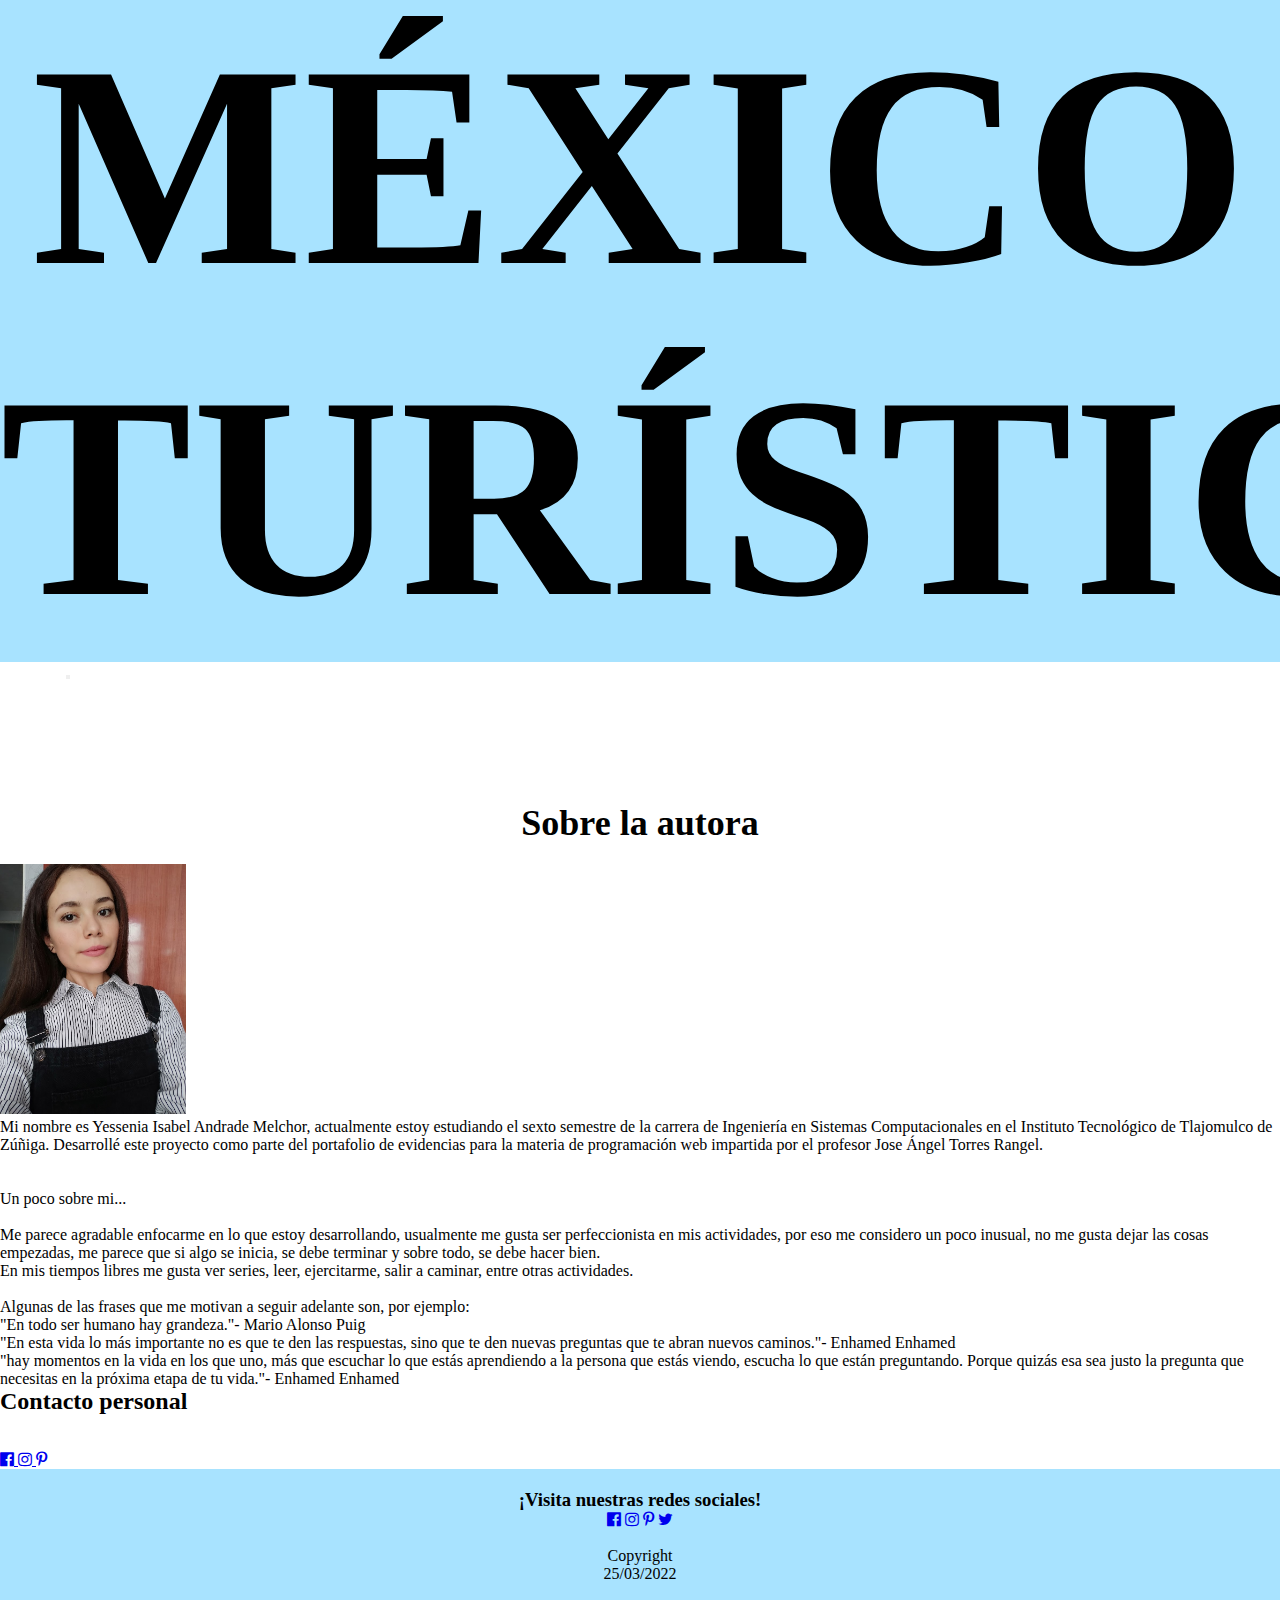
==== EquipoTrabajo.html @ 7d896851 "Primer edición de mi página web 27/03/2022" ====
<!DOCTYPE html>
<html lang="en">
<head>
    <meta charset="UTF-8">
    <meta http-equiv="X-UA-Compatible" content="IE=edge">
    <meta name="viewport" content="width=device-width, initial-scale=1">
    <script src="../myBootstrapWeb/jquery/jquery-3.6.0.min.js"></script>
    <script SRC="../myBootstrapWeb/js/bootstrap.bundle.min.js"></script>
    <link rel="stylesheet" href="../myBootstrapWeb/css/bootstrap.min.css">
     
    <title>México Turístico</title>
    <link rel="stylesheet" href="https://cdnjs.cloudflare.com/ajax/libs/font-awesome/4.7.0/css/font-awesome.min.css">
    <link rel="stylesheet" href=".\css\estiloEtiqueta.css">
    <link rel="stylesheet" href=".\fontawesome-free-5.15.4-web\css\all.css">
    <link rel="icon" href=".\images\icono.png"\>

</head>
<body>
    <header  class=".container" id="titulo">
      <div class="jumbotron bg-az1" id="titulo">
        <h1 class=" text-align: center">MÉXICO TURÍSTICO</h1>
      </div> 
    </header>
    <nav class="active navbar navbar-expand-sm bg-primary navbar-dark" >
      <a class="navbar-brand" href="index.html"><i class="fa fa-fw fa-home"></i>Inicio</a>
      <button class="active navbar-toggler" type="button" data-toggle="collapse" data-target="#contenido" >
        <span class="navbar-toggler-icon"></span>
      </button>
    
      <div class="collapse navbar-collapse" id="contenido">
        <ul class="navbar-nav mr-auto">
          <li class="active nav-item">
            <a class="nav-link" href="Destinos.html"><i class="fa fa-fw fa-map"></i>Destinos</a> 
          </li>

          <li class="active nav-item dropdown">
            <a class="nav-link dropdown-toggle" id="navbarDrop" data-toggle="dropdown">
              <i class="fa fa-fw fa-bus "></i>Paquetes
            </a>
          <div class="dropdown-menu bg-primary  ">
            <a class="dropdown-item" id="active"  href="#">Paquetes</a>
            <div class=" dropdown-divider" ></div>
            <a class="dropdown-item" id="active" href="#">Promociones</a>
          </div>
          </li>
        </ul> 
        
        <form class="form-inline">
          <a class="nav-link" href=".\Contacto.html"><i class="fa fa-fw fa-user"></i>Contacto</a>
          <a class="nav-link" href=".\EquipoTrabajo.html"><i class="fa fa-fw fa-child"></i>Equipo de trabajo</a>
        </form>
      </div>
    </nav>   
    <div class="d-flex justify-content-center" id="etiquetaVacaciones"> 
        <h2><b>Sobre la autora</b></h2>
        </div>
        <main>
 
    <section> 
        <div class="NayaritImAnimada container mt-25 mb-15" id="textInt">
          <img src=".\images\Yessy.jpg" class="float-left   mr-4" id="imfoto" height="250">
          <p class="text-justify" >
            Mi nombre es Yessenia Isabel Andrade Melchor, actualmente estoy estudiando el sexto semestre de la carrera de Ingeniería en Sistemas 
            Computacionales en el Instituto Tecnológico de Tlajomulco de Zúñiga.
            Desarrollé este proyecto como parte del portafolio de evidencias para la materia de programación web impartida por el profesor 
            Jose Ángel Torres Rangel.
            <br> <br> <br>
            Un poco sobre mi...
            <br> <br>
            Me parece agradable enfocarme en lo que estoy desarrollando, usualmente me gusta ser perfeccionista en mis actividades, por 
            eso me considero un poco inusual, no me gusta dejar las cosas empezadas, me parece que si algo se inicia, se debe terminar 
            y sobre todo, se debe hacer bien.
            <br>
            En mis tiempos libres me gusta ver series, leer, ejercitarme, salir a caminar, entre otras actividades. 
            <br> <br>        
            Algunas de las frases que me motivan a seguir adelante son, por ejemplo:
            <br>
            <ul>
                <li>
                    "En todo ser humano hay grandeza."- Mario Alonso Puig
                </li>
           
                <li>
                    "En esta vida lo más importante no es que te den las respuestas, sino que te den nuevas preguntas que te abran nuevos caminos."- Enhamed Enhamed
                </li> 
                <li>
                    "hay momentos en la vida en los que uno, más que escuchar lo que estás aprendiendo a la persona que estás viendo, escucha
                    lo que están preguntando. Porque quizás esa sea justo la pregunta que necesitas en la próxima etapa de tu vida."- Enhamed Enhamed
                </li> 
           </ul>
          </p>
        </div>
    </section>    
    <section>
        <div class="cover d-flex justify-content-center align-items-center mb-5"  id="despedida">
            <h2><b>Contacto personal</b></h2>
            <br> <br>
        </div>
        <div class="cover d-flex justify-content-center align-items-center mb-5" >
            <a href="https://www.facebook.com/yessenia.andrade.4"><i class="fa fa-facebook-official w3-hover-opacity"></i>        </a>
            <a href="https://www.instagram.com/yesseniaandrade6/"><i class="fa fa-instagram w3-hover-opacity"></i>        </a>
            <a href="https://www.pinterest.com.mx/yessyandrade88/_saved/"><i class="fa fa-pinterest-p w3-hover-opacity"></i></a>
        </div>
    </section>

     
      
      
    <footer>
      <h3>¡Visita nuestras redes sociales!</h3>
      <a href="https://www.facebook.com/mexicoTuristico123/"><i class="fa fa-facebook-official w3-hover-opacity"></i></a>
      <a href="https://www.instagram.com/mexico_turistico/"><i class="fa fa-instagram w3-hover-opacity"></i></a>
      <a href="https://www.pinterest.com.mx/mexicoturistico/_created/"><i class="fa fa-pinterest-p w3-hover-opacity"></i></a>
      <a href="https://twitter.com/MxicoTuristico1"><i class="fa fa-twitter w3-hover-opacity"></i></a>
      <br><br>
      <p>Copyright</p>
      <p>25/03/2022</p>
      </footer> 
    </body>
</html>
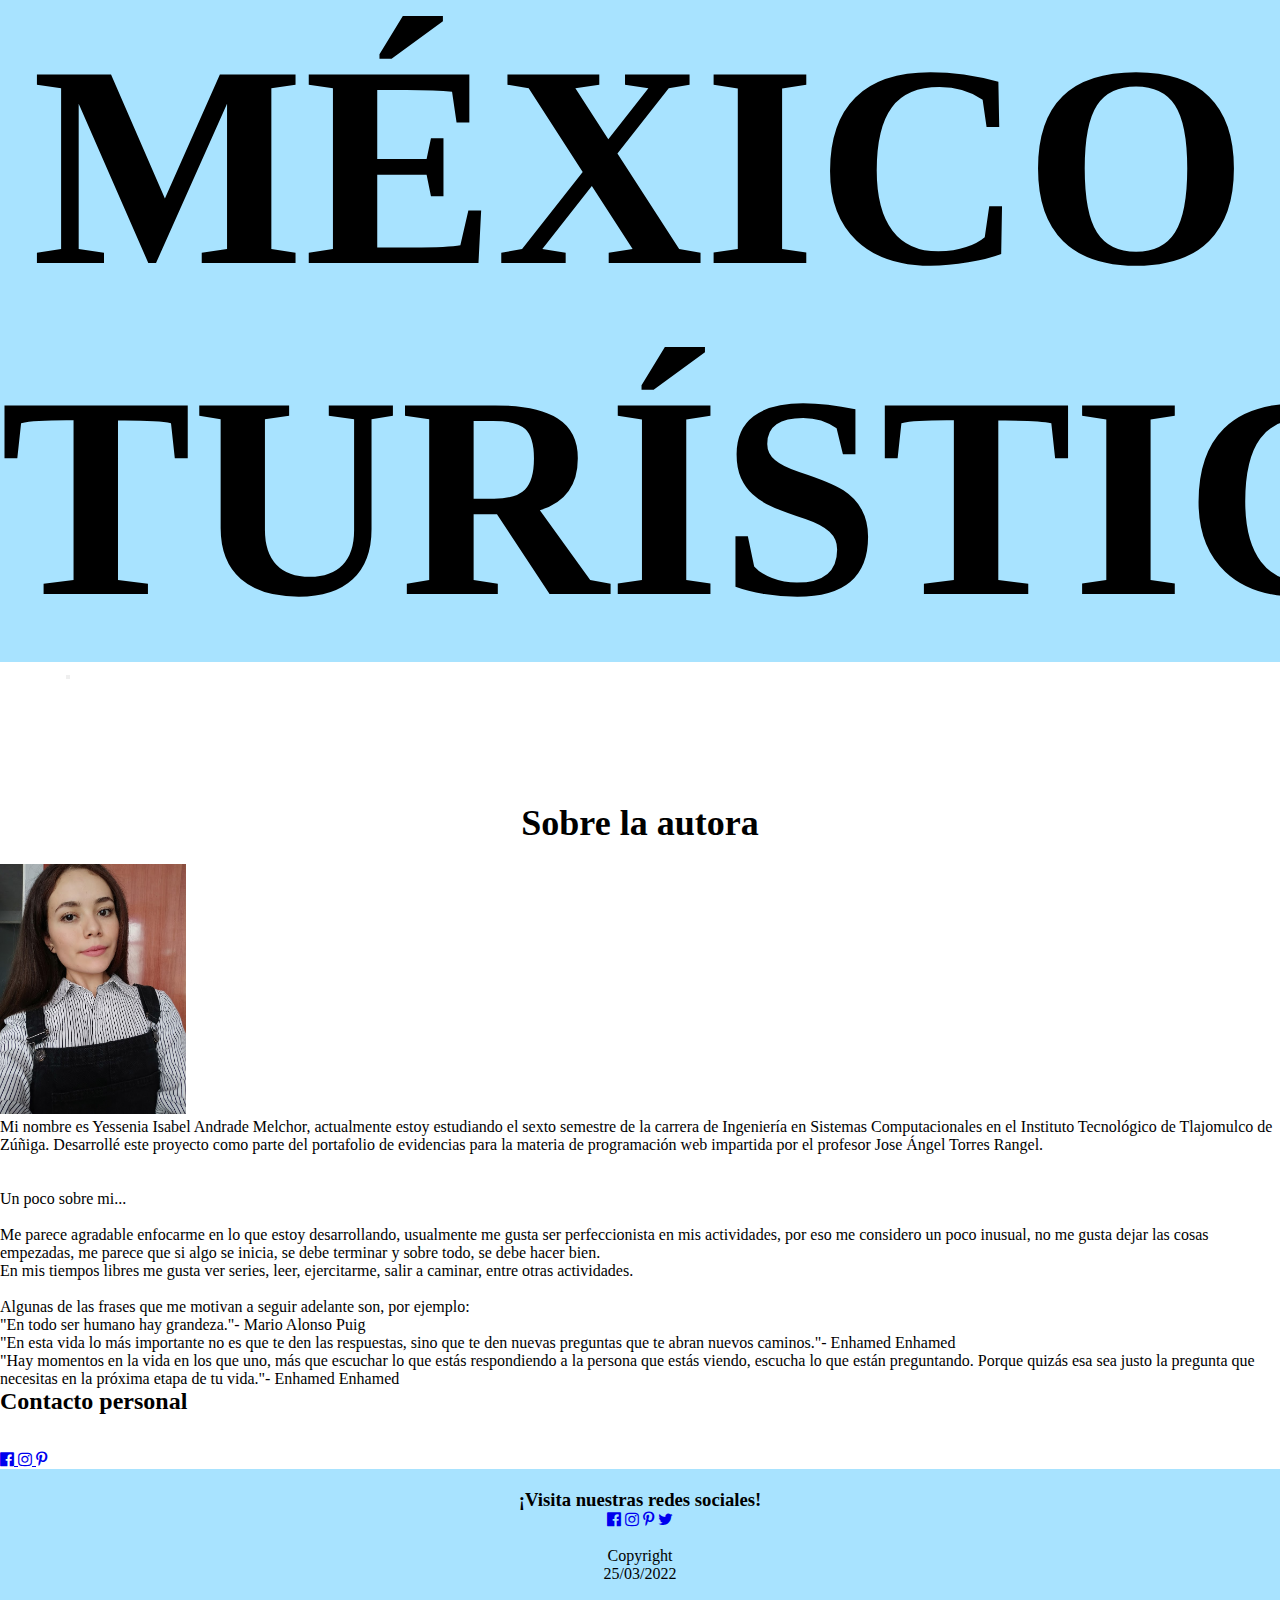
==== commit 13f10093: "Corrección en -Equipo de trabajo.html-" ====
--- a/EquipoTrabajo.html
+++ b/EquipoTrabajo.html
@@ -84,7 +84,7 @@
                     "En esta vida lo más importante no es que te den las respuestas, sino que te den nuevas preguntas que te abran nuevos caminos."- Enhamed Enhamed
                 </li> 
                 <li>
-                    "hay momentos en la vida en los que uno, más que escuchar lo que estás aprendiendo a la persona que estás viendo, escucha
+                    "Hay momentos en la vida en los que uno, más que escuchar lo que estás respondiendo a la persona que estás viendo, escucha
                     lo que están preguntando. Porque quizás esa sea justo la pregunta que necesitas en la próxima etapa de tu vida."- Enhamed Enhamed
                 </li> 
            </ul>
